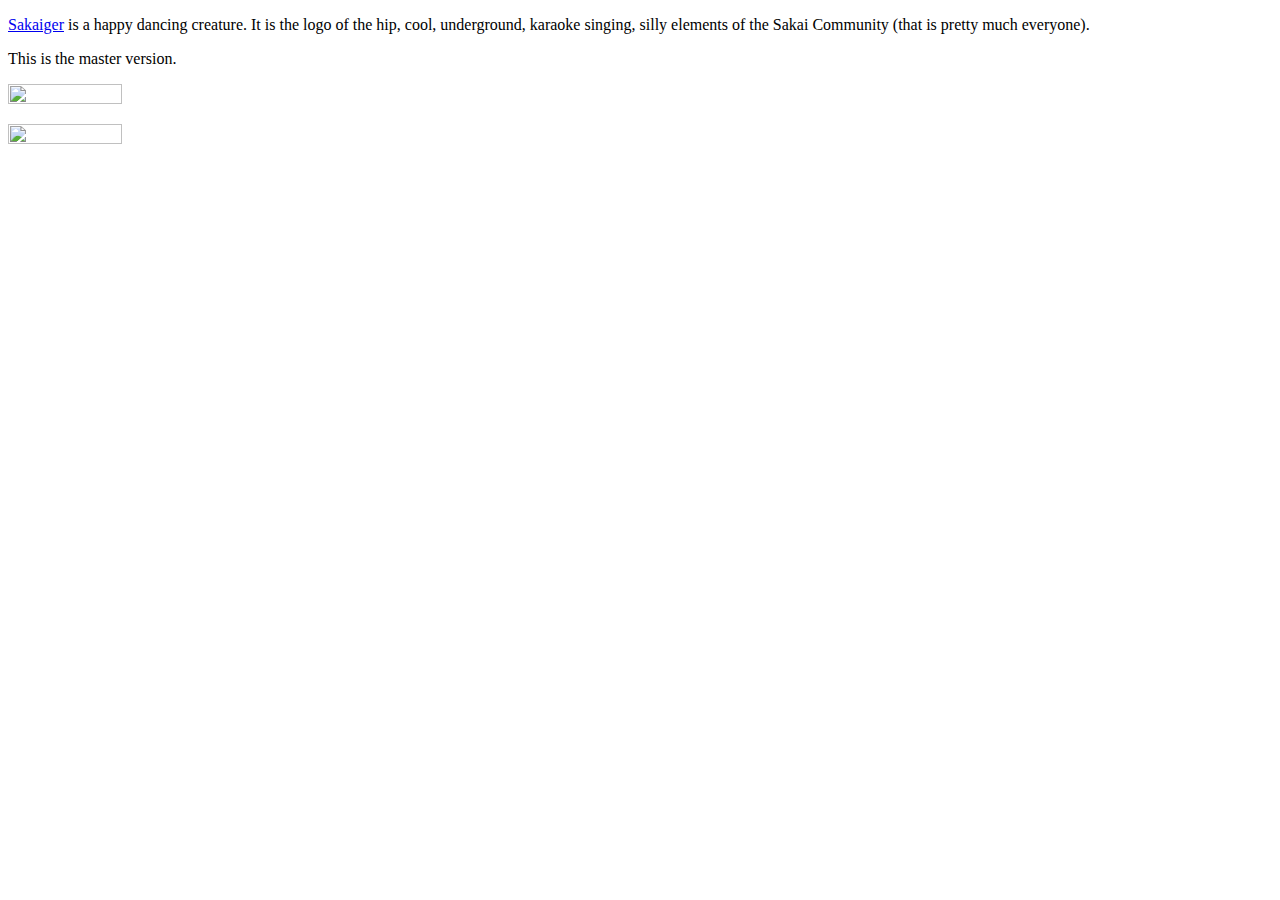
==== index.html @ b6bd8c1a "My first commit" ====
<!DOCTYPE html>

<html>
<head>
  <meta http-equiv="Content-Type" content="text/html; charset=utf-8"/>
  <title>GitHubDemo</title>
</head>

<body>

<p>
<a href="http://sakaiger.com/" target="_blank">Sakaiger</a> is a happy dancing creature. It is the logo of the hip, cool, underground, karaoke singing, silly elements of the Sakai Community (that is pretty much everyone).
</p>

<p>This is the master version.
</p>

<p><img width="30%" height="30%" src="https://upload.wikimedia.org/wikipedia/commons/b/bb/Cherry_Stella444.jpg"/>
</p>

<p><img width="30%" height="30%" src="https://upload.wikimedia.org/wikipedia/commons/1/15/Red_Apple.jpg"/>
</p>

</body>
</html>
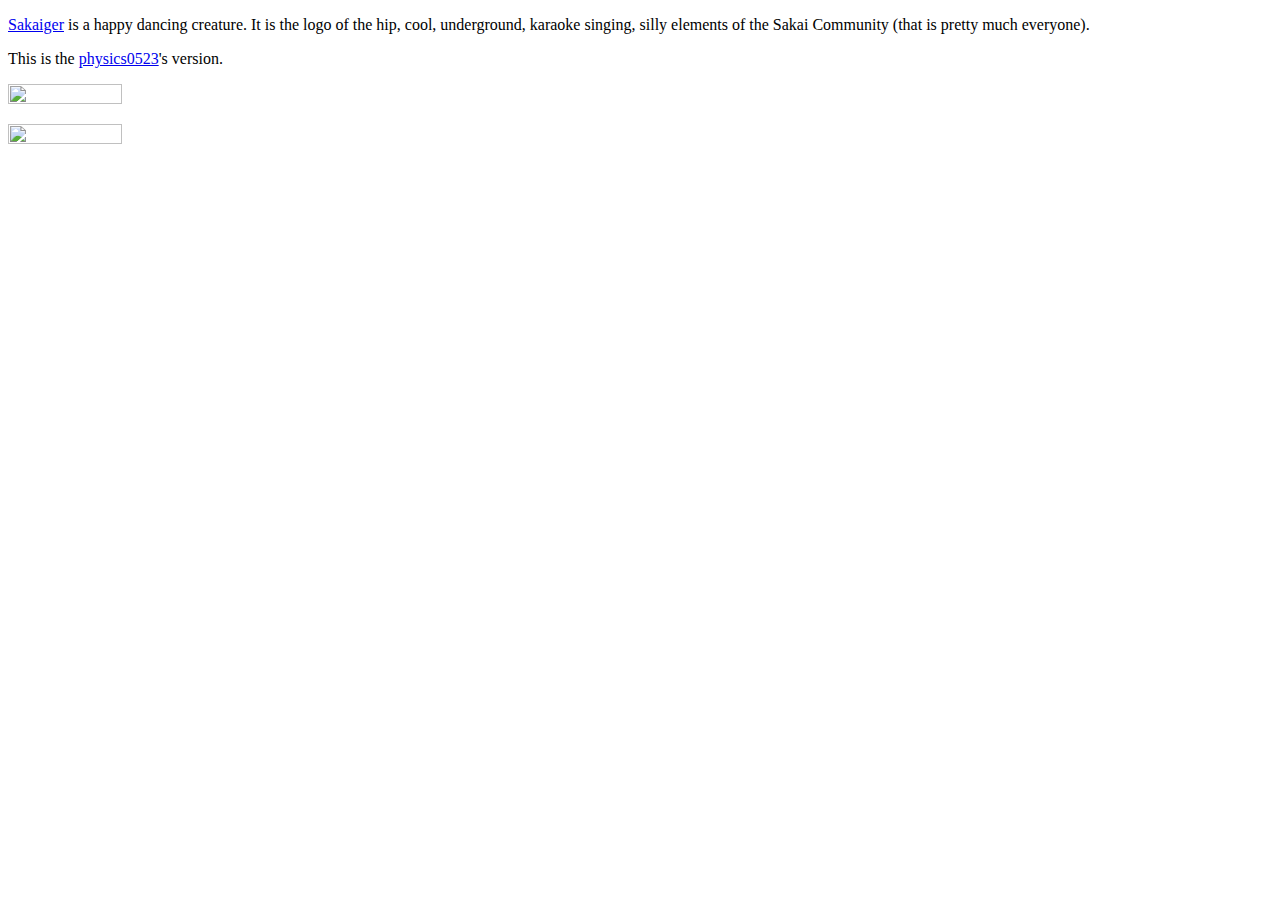
==== commit 7945a9a1: "add index.html" ====
--- a/index.html
+++ b/index.html
@@ -12,7 +12,7 @@
 <a href="http://sakaiger.com/" target="_blank">Sakaiger</a> is a happy dancing creature. It is the logo of the hip, cool, underground, karaoke singing, silly elements of the Sakai Community (that is pretty much everyone).
 </p>
 
-<p>This is the master version.
+<p>This is the <a href="https://physics0523.github.io/">physics0523</a>'s version.
 </p>
 
 <p><img width="30%" height="30%" src="https://upload.wikimedia.org/wikipedia/commons/b/bb/Cherry_Stella444.jpg"/>
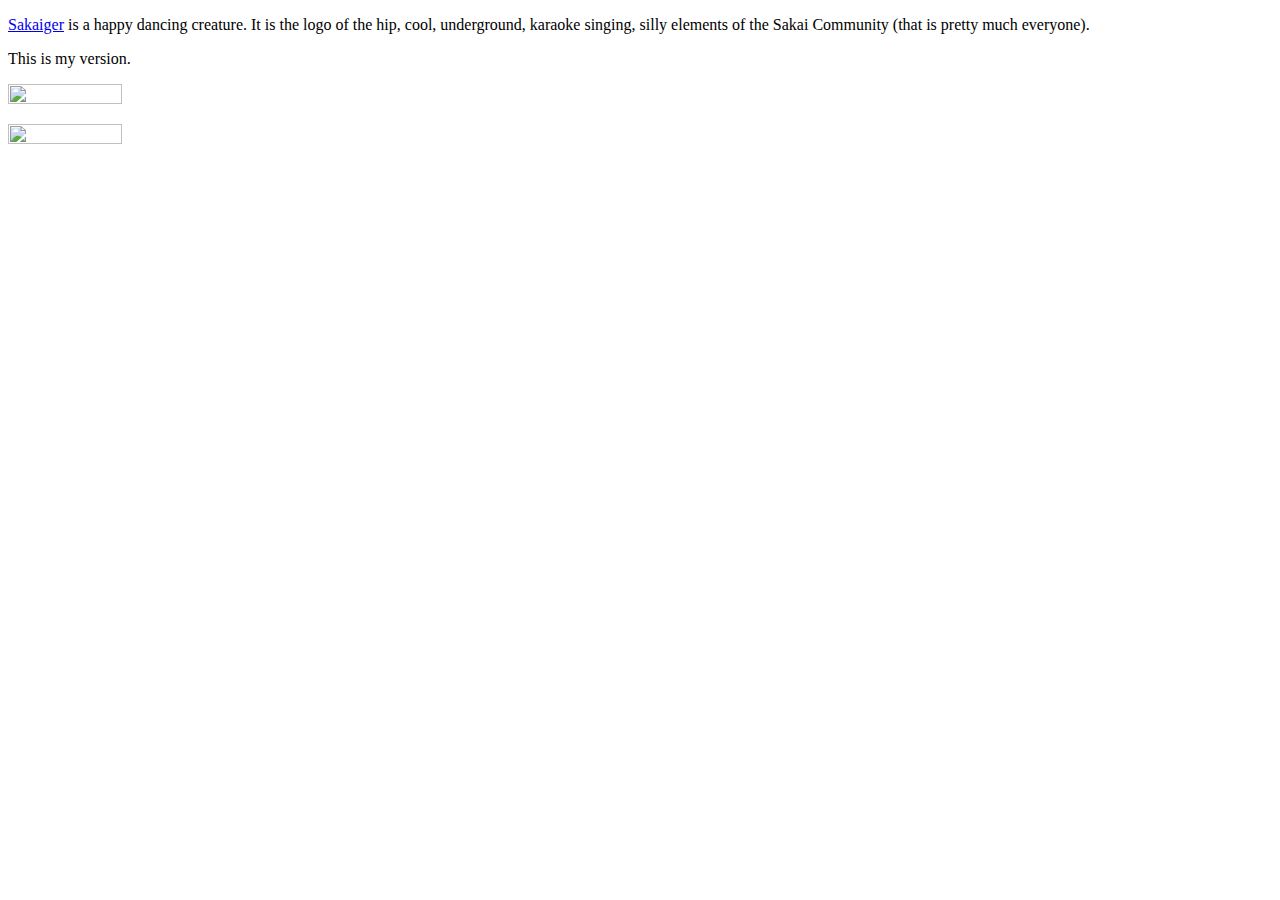
==== commit 2eeb6d84: "my first commit" ====
--- a/index.html
+++ b/index.html
@@ -12,7 +12,7 @@
 <a href="http://sakaiger.com/" target="_blank">Sakaiger</a> is a happy dancing creature. It is the logo of the hip, cool, underground, karaoke singing, silly elements of the Sakai Community (that is pretty much everyone).
 </p>
 
-<p>This is the <a href="https://physics0523.github.io/">physics0523</a>'s version.
+<p>This is my version.
 </p>
 
 <p><img width="30%" height="30%" src="https://upload.wikimedia.org/wikipedia/commons/b/bb/Cherry_Stella444.jpg"/>
